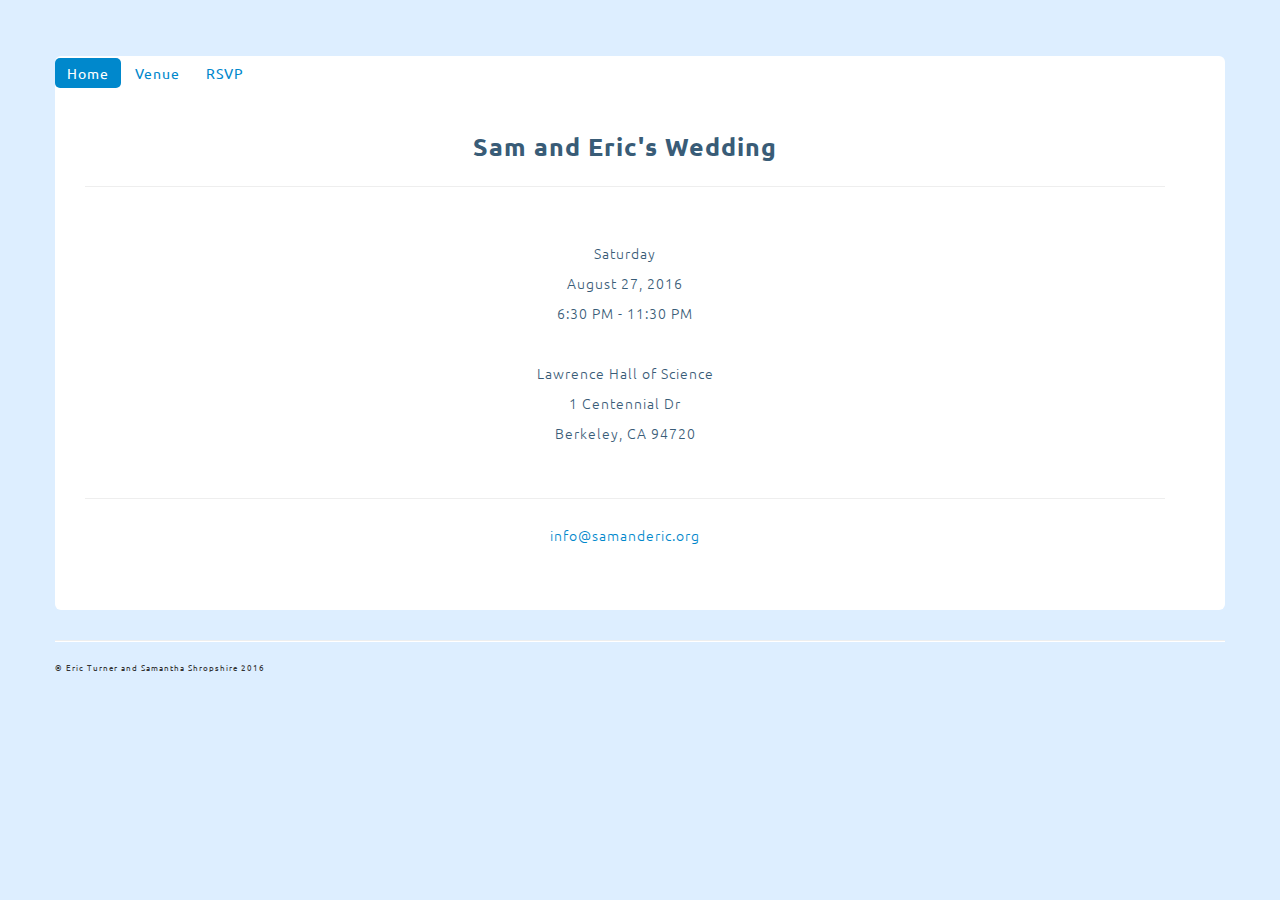
==== public_html/index.html @ 28c1d96b "started working on website" ====
<!DOCTYPE html>
<html class="no-js">

	<head>
		<meta charset="utf-8">
		<meta http-equiv="X-UA-Compatible" content="IE=edge,chrome=1">
		<title>Sam and Eric's Wedding</title>
		<meta name="description" content="">
		<meta name="viewport" content="width=device-width">

		<link rel="stylesheet" href="css/bootstrap.min.css">
		<style>
			body {
				padding-top: 4em;
				padding-bottom: 2.5em;
			}
		</style>
		<link rel="stylesheet" href="css/bootstrap-responsive.min.css">
		<link rel="stylesheet" href="css/main.css">
		<link href='http://fonts.googleapis.com/css?family=Ubuntu:400,700,400italic' rel='stylesheet' type='text/css'>

	</head>
	<body>
		<div class="container">
			
			<!-- linkbar -->
			<ul class="nav nav-pills pull-left">
	 		  <li class="active">
			  	<a href="index.html">Home</a>
			  </li>
			  <li><a href="venue.html">Venue</a></li>
			  <li><a href="rsvp.html">RSVP</a></li>
		  	</ul>
			
			<div class="hero-unit">
				<div class="row">

					<!-- ************* -->

					<h3>Sam and Eric's Wedding</h3>
					<hr />
					<br />
					Saturday <br /> 
					August 27, 2016 <br />
					6:30 PM - 11:30 PM <br />
					<br />
					Lawrence Hall of Science <br />
					1 Centennial Dr <br />
					Berkeley, CA 94720 <br/>
					<br />
					<hr />
					<a href="&#109;&#97;&#105;&#108;&#116;&#111;:&#105;&#110;&#102;&#111;&#64;&#115;&#97;&#109;&#97;&#110;&#100;&#101;&#114;&#105;&#99;&#46;&#111;&#114;&#103;">&#105;&#110;&#102;&#111;&#64;&#115;&#97;&#109;&#97;&#110;&#100;&#101;&#114;&#105;&#99;&#46;&#111;&#114;&#103;</a>

					<!-- ************* -->
				</div>
			</div>

			<hr>

			<footer>
				<p>&copy; Eric Turner and Samantha Shropshire 2016</p>
			</footer>

		</div> <!-- /container -->

		<script src="//ajax.googleapis.com/ajax/libs/jquery/1.9.1/jquery.min.js"></script>
		<script>window.jQuery || document.write('<script src="js/vendor/jquery-1.9.1.min.js"><\/script>')</script>

		<script src="js/vendor/bootstrap.min.js"></script>

		<script src="js/main.js"></script>
	</body>
</html>
---- public_html/css/main.css ----
/* ==========================================================================
   Author's custom styles
   ========================================================================== */

body {
	background-color:#DDEEFF;
	letter-spacing:1px;
	font-family: 'Ubuntu', sans-serif;
}

.hero-unit {
	height: 100%;
	min-height: 300px;
	padding: 60px;
	margin-bottom: 30px;
	font-size: 14px;
	font-weight: 200;
	font-color: #395C77;
	line-height: 30px;
	text-align: center;
	vertical-align: middle;
	color: #395C77;
	background-color: #ffffff;
	-webkit-border-radius: 6px;
	-moz-border-radius: 6px;
	border-radius: 6px;
}

p {
	line-height: 1.3em;
	font-size:1.3em;
}

footer p {
	font-size:.6em;
}
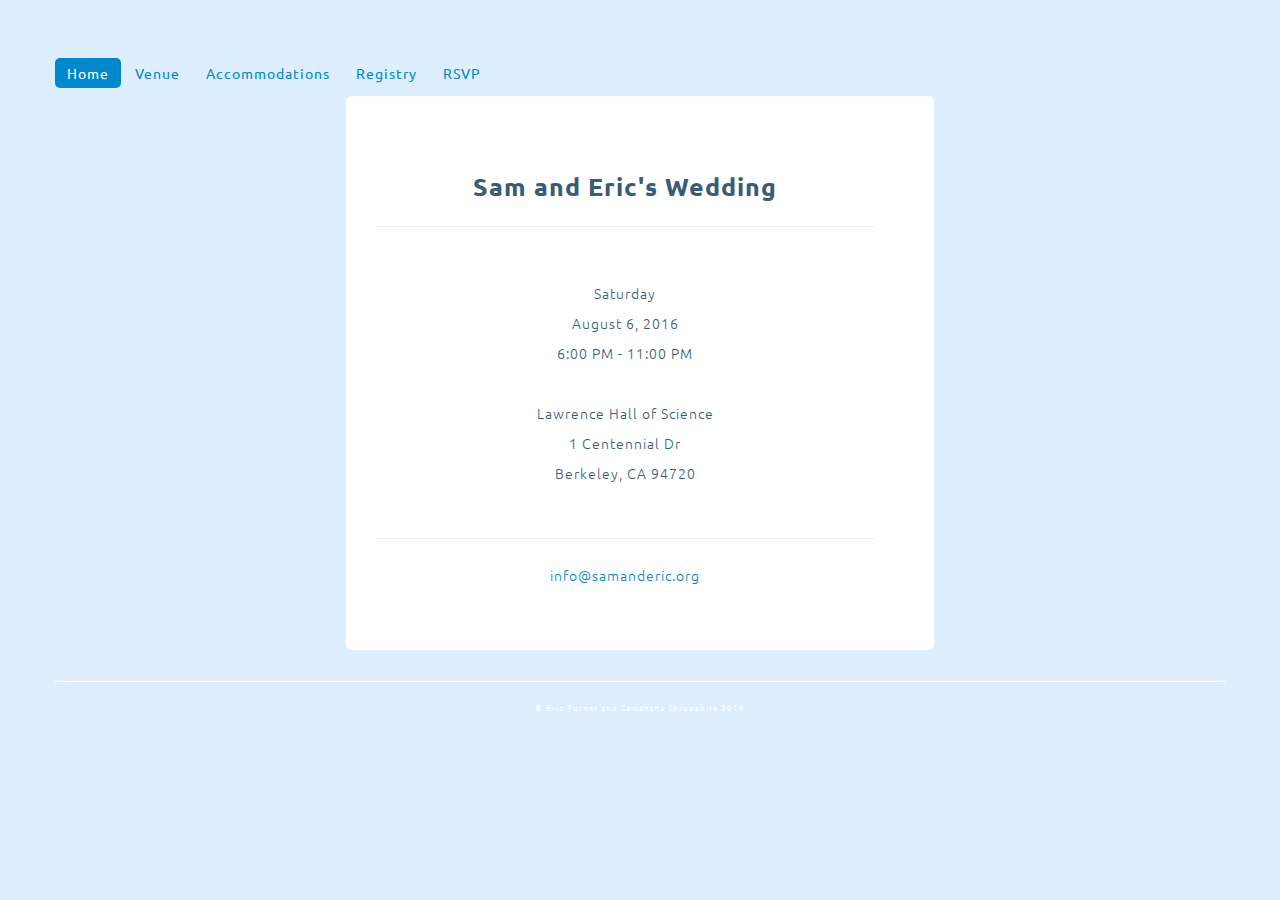
==== commit acf68805: "added the accommodations and registry page" ====
--- a/public_html/index.html
+++ b/public_html/index.html
@@ -20,7 +20,8 @@
 		<link href='http://fonts.googleapis.com/css?family=Ubuntu:400,700,400italic' rel='stylesheet' type='text/css'>
 
 	</head>
-	<body>
+	<body background="/Users/elturner/Documents/code/html/samanderic/public_html/pics/sidways.jpg">
+		<center>
 		<div class="container">
 			
 			<!-- linkbar -->
@@ -29,8 +30,12 @@
 			  	<a href="index.html">Home</a>
 			  </li>
 			  <li><a href="venue.html">Venue</a></li>
+			  <li><a href="accommodations.html">Accommodations</a></li>
+			  <li><a href="registry.html">Registry</a></li>
 			  <li><a href="rsvp.html">RSVP</a></li>
 		  	</ul>
+		  	<br />
+		  	<br />
 			
 			<div class="hero-unit">
 				<div class="row">
@@ -41,12 +46,16 @@
 					<hr />
 					<br />
 					Saturday <br /> 
-					August 27, 2016 <br />
-					6:30 PM - 11:30 PM <br />
+					August 6, 2016 <br />
+					6:00 PM - 11:00 PM <br />
 					<br />
 					Lawrence Hall of Science <br />
 					1 Centennial Dr <br />
-					Berkeley, CA 94720 <br/>
+					Berkeley, CA 94720
+					
+					<!-- ************* -->
+				
+					<br />
 					<br />
 					<hr />
 					<a href="&#109;&#97;&#105;&#108;&#116;&#111;:&#105;&#110;&#102;&#111;&#64;&#115;&#97;&#109;&#97;&#110;&#100;&#101;&#114;&#105;&#99;&#46;&#111;&#114;&#103;">&#105;&#110;&#102;&#111;&#64;&#115;&#97;&#109;&#97;&#110;&#100;&#101;&#114;&#105;&#99;&#46;&#111;&#114;&#103;</a>
@@ -58,10 +67,13 @@
 			<hr>
 
 			<footer>
-				<p>&copy; Eric Turner and Samantha Shropshire 2016</p>
+				<font color="#FFFFFF">
+					<p>&copy; Eric Turner and Samantha Shropshire 2016</p>
+				</font>
 			</footer>
 
 		</div> <!-- /container -->
+		</center>
 
 		<script src="//ajax.googleapis.com/ajax/libs/jquery/1.9.1/jquery.min.js"></script>
 		<script>window.jQuery || document.write('<script src="js/vendor/jquery-1.9.1.min.js"><\/script>')</script>
--- a/public_html/css/main.css
+++ b/public_html/css/main.css
@@ -6,12 +6,16 @@
 
 body {
 	background-color:#DDEEFF;
+/*	background: url('file:///Users/elturner/Documents/code/html/samanderic/public_html/pics/woods.png');
+	background-repeat: no-repeat;
+	background-size: 100% auto; */
 	letter-spacing:1px;
 	font-family: 'Ubuntu', sans-serif;
 }
 
 .hero-unit {
 	height: 100%;
+	width: 40%;
 	min-height: 300px;
 	padding: 60px;
 	margin-bottom: 30px;
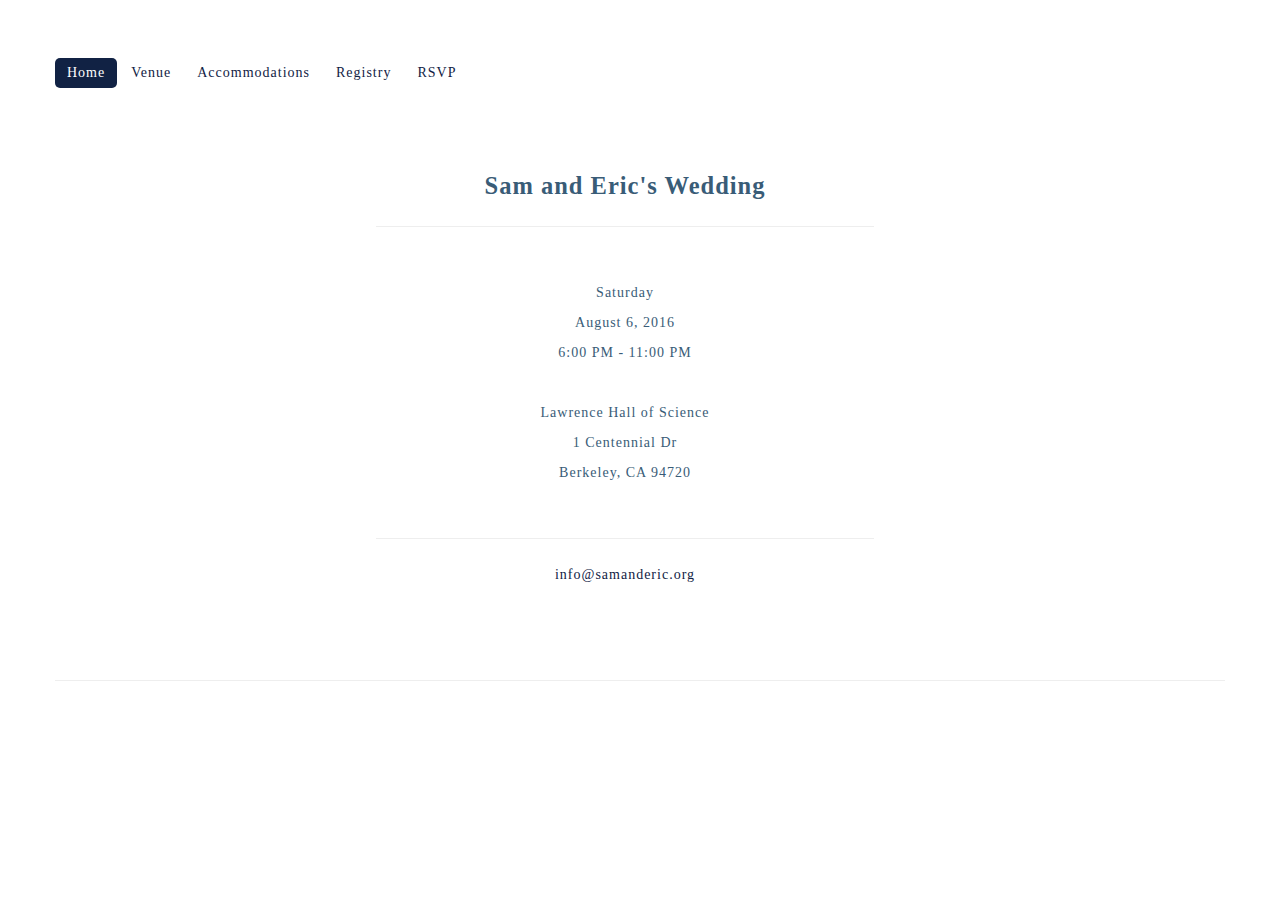
==== commit 3262acba: "added better background photo" ====
--- a/public_html/index.html
+++ b/public_html/index.html
@@ -20,7 +20,7 @@
 		<link href='http://fonts.googleapis.com/css?family=Ubuntu:400,700,400italic' rel='stylesheet' type='text/css'>
 
 	</head>
-	<body background="/Users/elturner/Documents/code/html/samanderic/public_html/pics/sidways.jpg">
+	<body>
 		<center>
 		<div class="container">
 			
--- a/public_html/css/main.css
+++ b/public_html/css/main.css
@@ -6,11 +6,12 @@
 
 body {
 	background-color:#DDEEFF;
-/*	background: url('file:///Users/elturner/Documents/code/html/samanderic/public_html/pics/woods.png');
+	background: url('/pics/sun.jpg');
 	background-repeat: no-repeat;
-	background-size: 100% auto; */
+	background-size: cover;
+	background-attachment: fixed;
 	letter-spacing:1px;
-	font-family: 'Ubuntu', sans-serif;
+	font-family: ‘Palatino Linotype’, ‘Book Antiqua’, Palatino, serif;
 }
 
 .hero-unit {
@@ -30,6 +31,18 @@
 	-webkit-border-radius: 6px;
 	-moz-border-radius: 6px;
 	border-radius: 6px;
+}
+
+a {
+  outline: 0;
+  color: #124;
+}
+
+.nav-pills > .active > a,
+.nav-pills > .active > a:hover,
+.nav-pills > .active > a:focus {
+  color: #ffffff;
+  background-color: #124;
 }
 
 p {
@@ -53,6 +66,3 @@
 
 
 
-
-
-
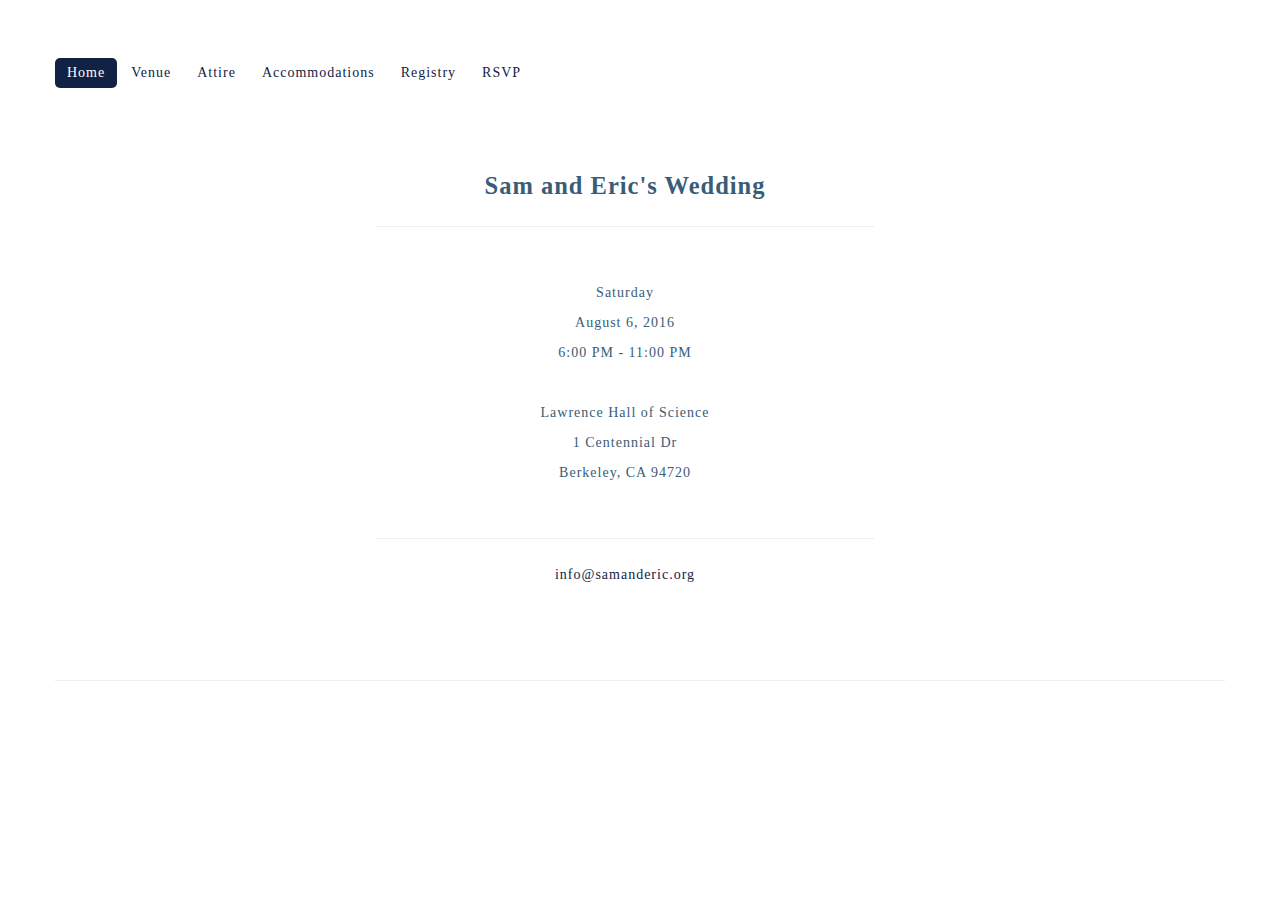
==== commit 22d1311d: "added the suggested attire page" ====
--- a/public_html/index.html
+++ b/public_html/index.html
@@ -30,6 +30,7 @@
 			  	<a href="index.html">Home</a>
 			  </li>
 			  <li><a href="venue.html">Venue</a></li>
+			  <li><a href="dresscode.html">Attire</a>
 			  <li><a href="accommodations.html">Accommodations</a></li>
 			  <li><a href="registry.html">Registry</a></li>
 			  <li><a href="rsvp.html">RSVP</a></li>
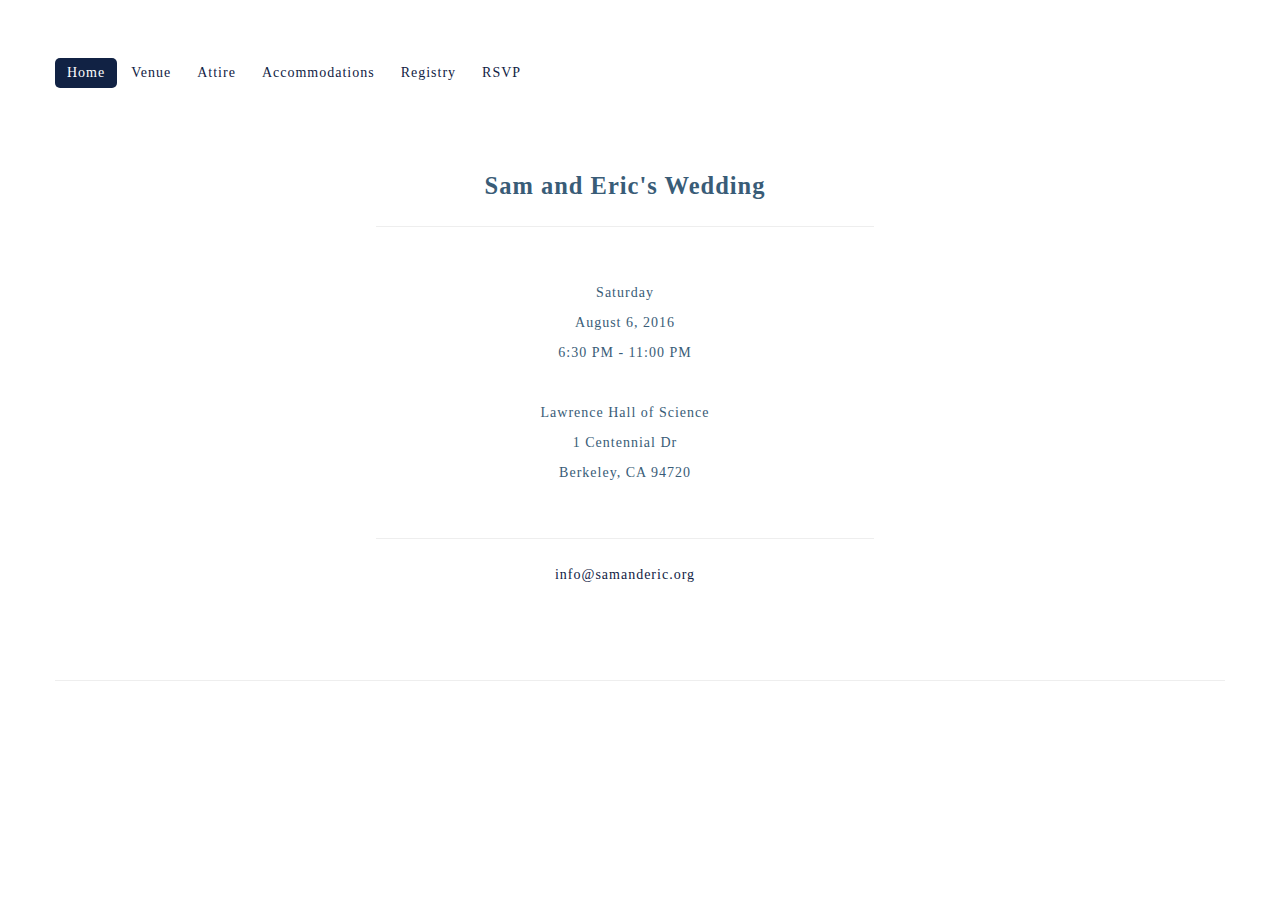
==== commit fac73c5b: "fixed start time on index" ====
--- a/public_html/index.html
+++ b/public_html/index.html
@@ -30,7 +30,7 @@
 			  	<a href="index.html">Home</a>
 			  </li>
 			  <li><a href="venue.html">Venue</a></li>
-			  <li><a href="dresscode.html">Attire</a>
+			  <li><a href="attire.html">Attire</a>
 			  <li><a href="accommodations.html">Accommodations</a></li>
 			  <li><a href="registry.html">Registry</a></li>
 			  <li><a href="rsvp.html">RSVP</a></li>
@@ -48,7 +48,7 @@
 					<br />
 					Saturday <br /> 
 					August 6, 2016 <br />
-					6:00 PM - 11:00 PM <br />
+					6:30 PM - 11:00 PM <br />
 					<br />
 					Lawrence Hall of Science <br />
 					1 Centennial Dr <br />
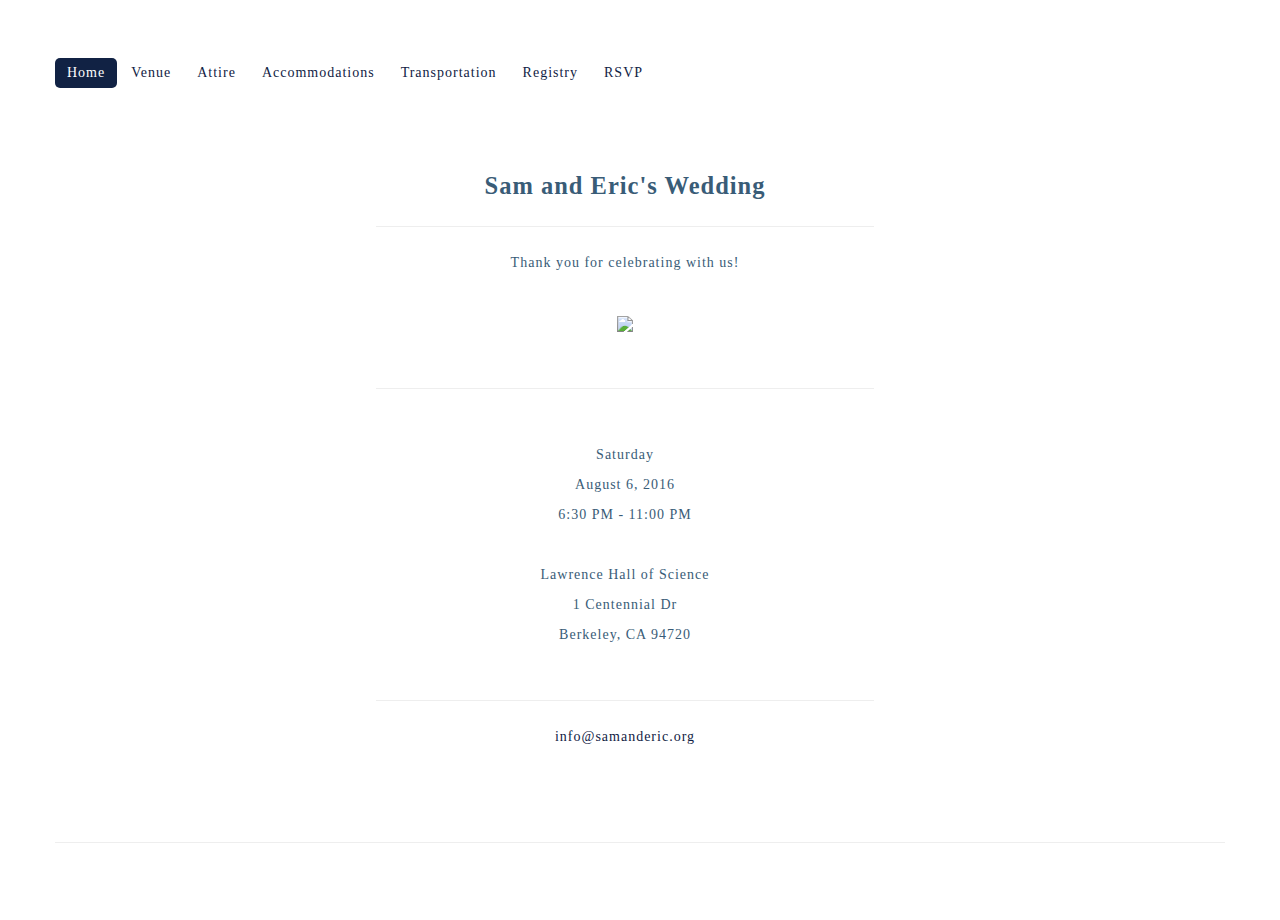
==== commit f1eacb0a: "updated index page for post-wedding message" ====
--- a/public_html/index.html
+++ b/public_html/index.html
@@ -32,6 +32,7 @@
 			  <li><a href="venue.html">Venue</a></li>
 			  <li><a href="attire.html">Attire</a>
 			  <li><a href="accommodations.html">Accommodations</a></li>
+			  <li><a href="transportation.html">Transportation</a></li>
 			  <li><a href="registry.html">Registry</a></li>
 			  <li><a href="rsvp.html">RSVP</a></li>
 		  	</ul>
@@ -45,7 +46,18 @@
 
 					<h3>Sam and Eric's Wedding</h3>
 					<hr />
+
+					Thank you for celebrating with us!
 					<br />
+					<br />
+					<img src="/pics/ceremony.jpg"></img>
+					<br />
+					<br />
+					<hr />
+					<br />
+
+					<!-- ************* -->
+
 					Saturday <br /> 
 					August 6, 2016 <br />
 					6:30 PM - 11:00 PM <br />
